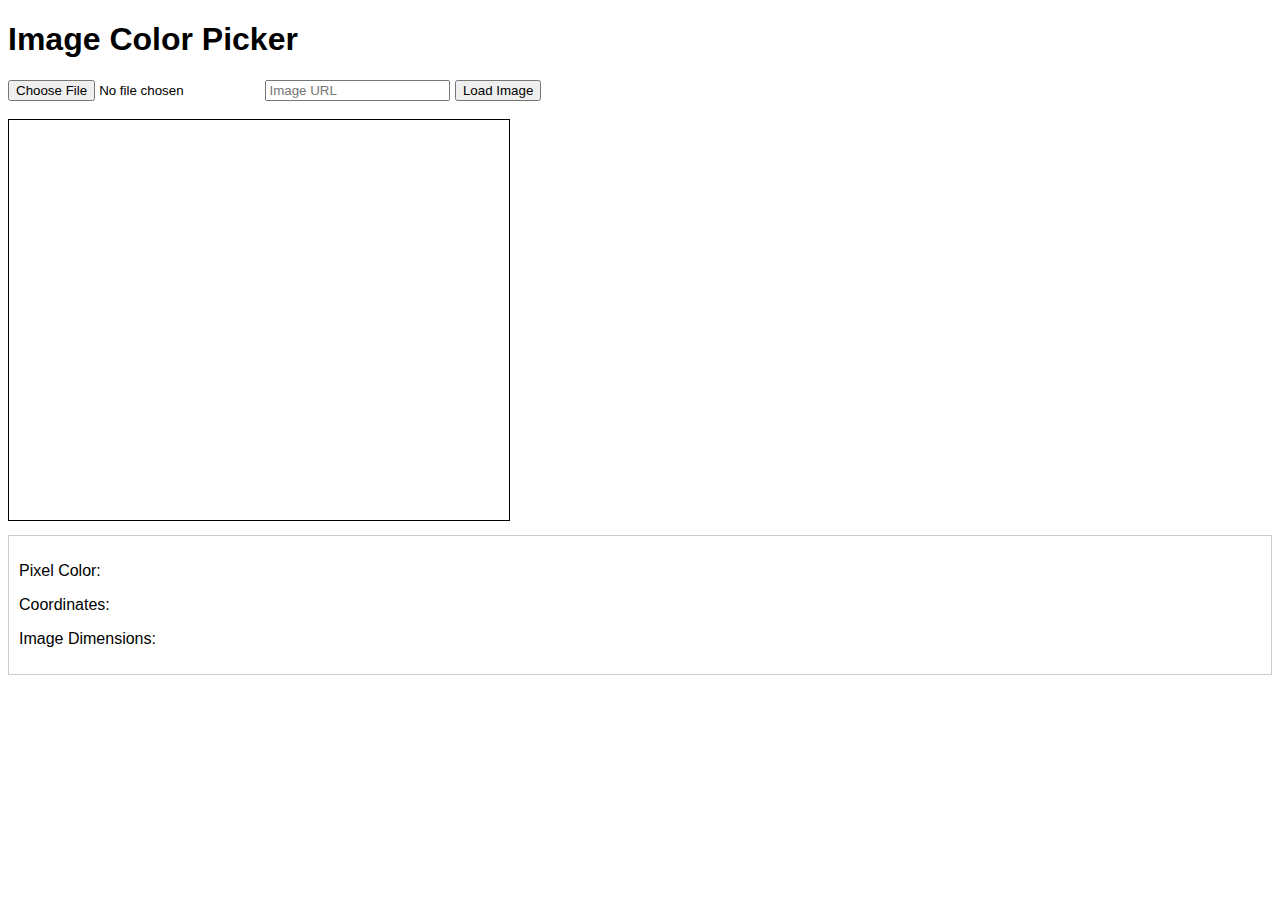
==== index.html @ 913bb84f "Create index.html" ====
<!DOCTYPE html>
<html>
<head>
<title>Image Color Picker</title>
<style>
body { font-family: sans-serif; } /* Устанавливаем шрифт по умолчанию */
canvas { border: 1px solid black; } /* Рамка вокруг холста */
#infoPanel { margin-top: 10px; padding: 10px; border: 1px solid #ccc; } /* Стиль информационной панели */
</style>
</head>
<body>

<h1>Image Color Picker</h1>

<input type="file" id="imageUpload" accept="image/*"> <!-- Выбор файла изображения -->
<input type="text" id="imageUrl" placeholder="Image URL"> <!-- Ввод URL изображения -->
<button onclick="loadImage()">Load Image</button> <!-- Кнопка загрузки -->

<br><br>

<canvas id="myCanvas" width="500" height="400"></canvas> <!-- Холст для отображения изображения -->

<div id="infoPanel"> <!-- Информационная панель -->
  <p>Pixel Color: <span id="pixelColor"></span></p> <!-- Цвет пикселя -->
  <p>Coordinates: <span id="coordinates"></span></p> <!-- Координаты пикселя -->
  <p>Image Dimensions: <span id="imageDimensions"></span></p> <!-- Размеры изображения -->
</div>

<script>
const canvas = document.getElementById('myCanvas');     // Получаем элемент canvas
const ctx = canvas.getContext('2d');                   // Получаем 2D контекст для рисования
const infoPanel = document.getElementById('infoPanel'); // Информационная панель
const pixelColorSpan = document.getElementById('pixelColor'); // Элемент для вывода цвета
const coordinatesSpan = document.getElementById('coordinates'); // Элемент для вывода координат
const imageDimensionsSpan = document.getElementById('imageDimensions'); // Элемент для вывода размеров
const imageUpload = document.getElementById('imageUpload'); // Элемент для загрузки файла
const imageUrlInput = document.getElementById('imageUrl'); // Элемент для ввода URL

function loadImage() { // Функция загрузки изображения
  const imageUrl = imageUrlInput.value.trim() || imageUpload.files[0]; // Получаем URL или выбранный файл

  if (!imageUrl) { // Проверка на наличие изображения
    alert('Please select an image or provide a URL.');
    return;
  }

  const img = new Image(); // Создаем объект Image
  img.onload = function() { // Функция, вызываемая после загрузки изображения
    canvas.width = img.width; // Устанавливаем ширину холста
    canvas.height = img.height; // Устанавливаем высоту холста
    ctx.drawImage(img, 0, 0); // Рисуем изображение на холсте
    imageDimensionsSpan.textContent = `${img.width} x ${img.height}`; // Выводим размеры изображения

    canvas.addEventListener('mousemove', getPixelColor); // Добавляем обработчик события mousemove
  };

  if(typeof imageUrl === 'string') { // Проверка типа imageUrl - строка или файл
      img.src = imageUrl; // Устанавливаем src для URL
  } else { // Обработка загруженного файла
      const reader = new FileReader(); // Создаем объект FileReader
      reader.onload = function(e) { // Обработчик события загрузки файла
          img.src = e.target.result; // Устанавливаем src из файла
      };
      reader.readAsDataURL(imageUrl); // Читаем файл как DataURL
  }
}


function getPixelColor(event) { // Функция получения цвета пикселя
  const rect = canvas.getBoundingClientRect(); // Получаем координаты холста
  const x = event.clientX - rect.left; // Координата x курсора на холсте
  const y = event.clientY - rect.top; // Координата y курсора на холсте
  const imageData = ctx.getImageData(x, y, 1, 1); // Получаем данные пикселя
  const data = imageData.data; // Массив данных пикселя (RGBA)
  const rgb = `rgb(${data[0]}, ${data[1]}, ${data[2]})`; // Формируем строку RGB
  pixelColorSpan.textContent = rgb; // Выводим цвет
  coordinatesSpan.textContent = `(${x}, ${y})`; // Выводим координаты
}

</script>

</body>
</html>
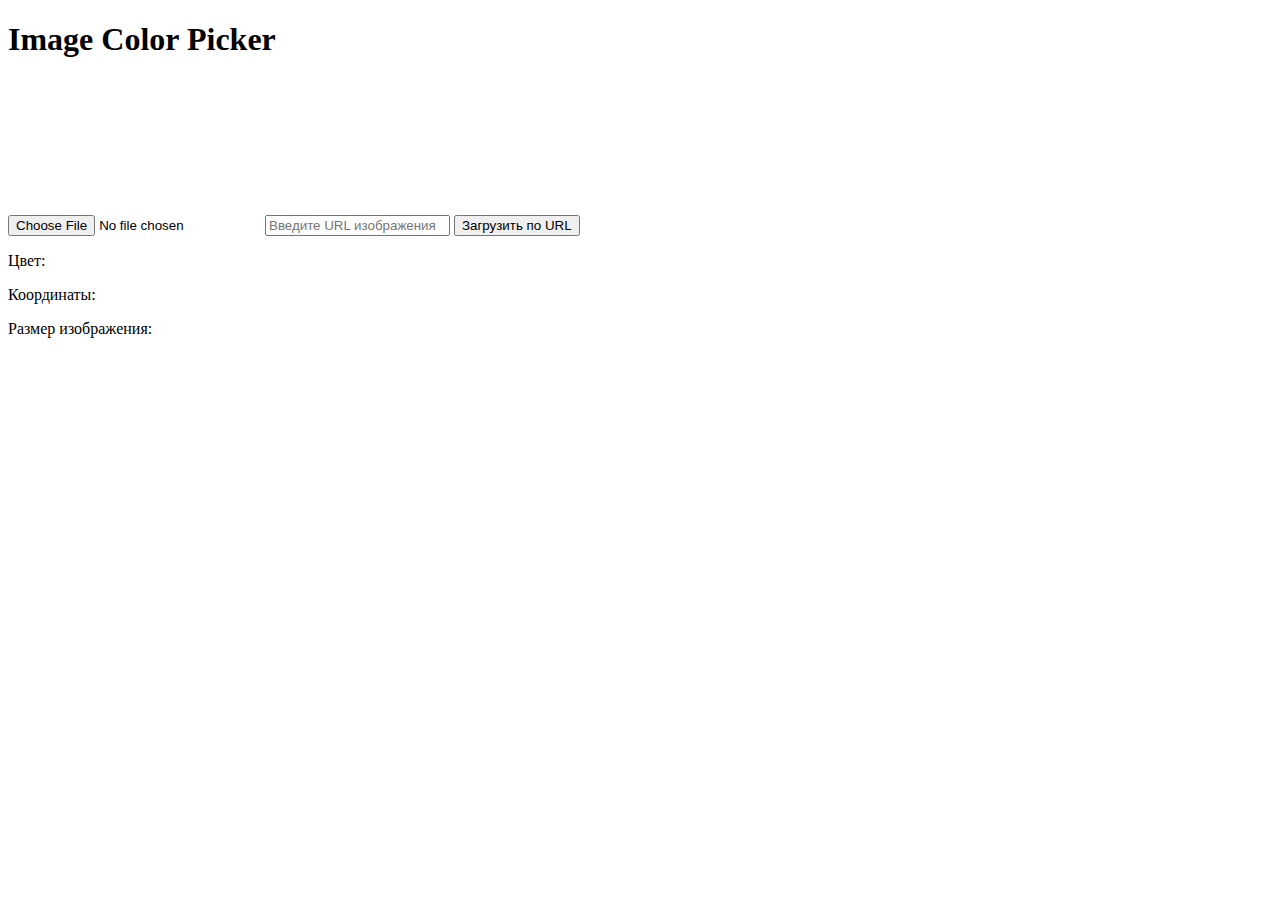
==== commit 0670d36d: "Update index.html" ====
--- a/index.html
+++ b/index.html
@@ -1,83 +1,28 @@
 <!DOCTYPE html>
-<html>
+<html lang="ru">
 <head>
-<title>Image Color Picker</title>
-<style>
-body { font-family: sans-serif; } /* Устанавливаем шрифт по умолчанию */
-canvas { border: 1px solid black; } /* Рамка вокруг холста */
-#infoPanel { margin-top: 10px; padding: 10px; border: 1px solid #ccc; } /* Стиль информационной панели */
-</style>
+    <meta charset="UTF-8">
+    <meta name="viewport" content="width=device-width, initial-scale=1.0">
+    <title>Image Color Picker</title>
+    <link rel="stylesheet" href="styles.css">
 </head>
 <body>
-
-<h1>Image Color Picker</h1>
-
-<input type="file" id="imageUpload" accept="image/*"> <!-- Выбор файла изображения -->
-<input type="text" id="imageUrl" placeholder="Image URL"> <!-- Ввод URL изображения -->
-<button onclick="loadImage()">Load Image</button> <!-- Кнопка загрузки -->
-
-<br><br>
-
-<canvas id="myCanvas" width="500" height="400"></canvas> <!-- Холст для отображения изображения -->
-
-<div id="infoPanel"> <!-- Информационная панель -->
-  <p>Pixel Color: <span id="pixelColor"></span></p> <!-- Цвет пикселя -->
-  <p>Coordinates: <span id="coordinates"></span></p> <!-- Координаты пикселя -->
-  <p>Image Dimensions: <span id="imageDimensions"></span></p> <!-- Размеры изображения -->
-</div>
-
-<script>
-const canvas = document.getElementById('myCanvas');     // Получаем элемент canvas
-const ctx = canvas.getContext('2d');                   // Получаем 2D контекст для рисования
-const infoPanel = document.getElementById('infoPanel'); // Информационная панель
-const pixelColorSpan = document.getElementById('pixelColor'); // Элемент для вывода цвета
-const coordinatesSpan = document.getElementById('coordinates'); // Элемент для вывода координат
-const imageDimensionsSpan = document.getElementById('imageDimensions'); // Элемент для вывода размеров
-const imageUpload = document.getElementById('imageUpload'); // Элемент для загрузки файла
-const imageUrlInput = document.getElementById('imageUrl'); // Элемент для ввода URL
-
-function loadImage() { // Функция загрузки изображения
-  const imageUrl = imageUrlInput.value.trim() || imageUpload.files[0]; // Получаем URL или выбранный файл
-
-  if (!imageUrl) { // Проверка на наличие изображения
-    alert('Please select an image or provide a URL.');
-    return;
-  }
-
-  const img = new Image(); // Создаем объект Image
-  img.onload = function() { // Функция, вызываемая после загрузки изображения
-    canvas.width = img.width; // Устанавливаем ширину холста
-    canvas.height = img.height; // Устанавливаем высоту холста
-    ctx.drawImage(img, 0, 0); // Рисуем изображение на холсте
-    imageDimensionsSpan.textContent = `${img.width} x ${img.height}`; // Выводим размеры изображения
-
-    canvas.addEventListener('mousemove', getPixelColor); // Добавляем обработчик события mousemove
-  };
-
-  if(typeof imageUrl === 'string') { // Проверка типа imageUrl - строка или файл
-      img.src = imageUrl; // Устанавливаем src для URL
-  } else { // Обработка загруженного файла
-      const reader = new FileReader(); // Создаем объект FileReader
-      reader.onload = function(e) { // Обработчик события загрузки файла
-          img.src = e.target.result; // Устанавливаем src из файла
-      };
-      reader.readAsDataURL(imageUrl); // Читаем файл как DataURL
-  }
-}
-
-
-function getPixelColor(event) { // Функция получения цвета пикселя
-  const rect = canvas.getBoundingClientRect(); // Получаем координаты холста
-  const x = event.clientX - rect.left; // Координата x курсора на холсте
-  const y = event.clientY - rect.top; // Координата y курсора на холсте
-  const imageData = ctx.getImageData(x, y, 1, 1); // Получаем данные пикселя
-  const data = imageData.data; // Массив данных пикселя (RGBA)
-  const rgb = `rgb(${data[0]}, ${data[1]}, ${data[2]})`; // Формируем строку RGB
-  pixelColorSpan.textContent = rgb; // Выводим цвет
-  coordinatesSpan.textContent = `(${x}, ${y})`; // Выводим координаты
-}
-
-</script>
-
+    <div class="container">
+        <h1>Image Color Picker</h1>
+        <!-- Поле для загрузки изображения с компьютера -->
+        <input type="file" id="imageInput" accept="image/*">
+        <!-- Поле для ввода URL изображения -->
+        <input type="text" id="imageUrlInput" placeholder="Введите URL изображения">
+        <button id="loadImageUrl">Загрузить по URL</button>
+        <!-- Холст для отображения изображения -->
+        <canvas id="imageCanvas"></canvas>
+        <!-- Информационная панель -->
+        <div id="infoPanel">
+            <p>Цвет: <span id="colorDisplay"></span></p>
+            <p>Координаты: <span id="coordinates"></span></p>
+            <p>Размер изображения: <span id="imageSize"></span></p>
+        </div>
+    </div>
+    <script src="script.js"></script>
 </body>
 </html>
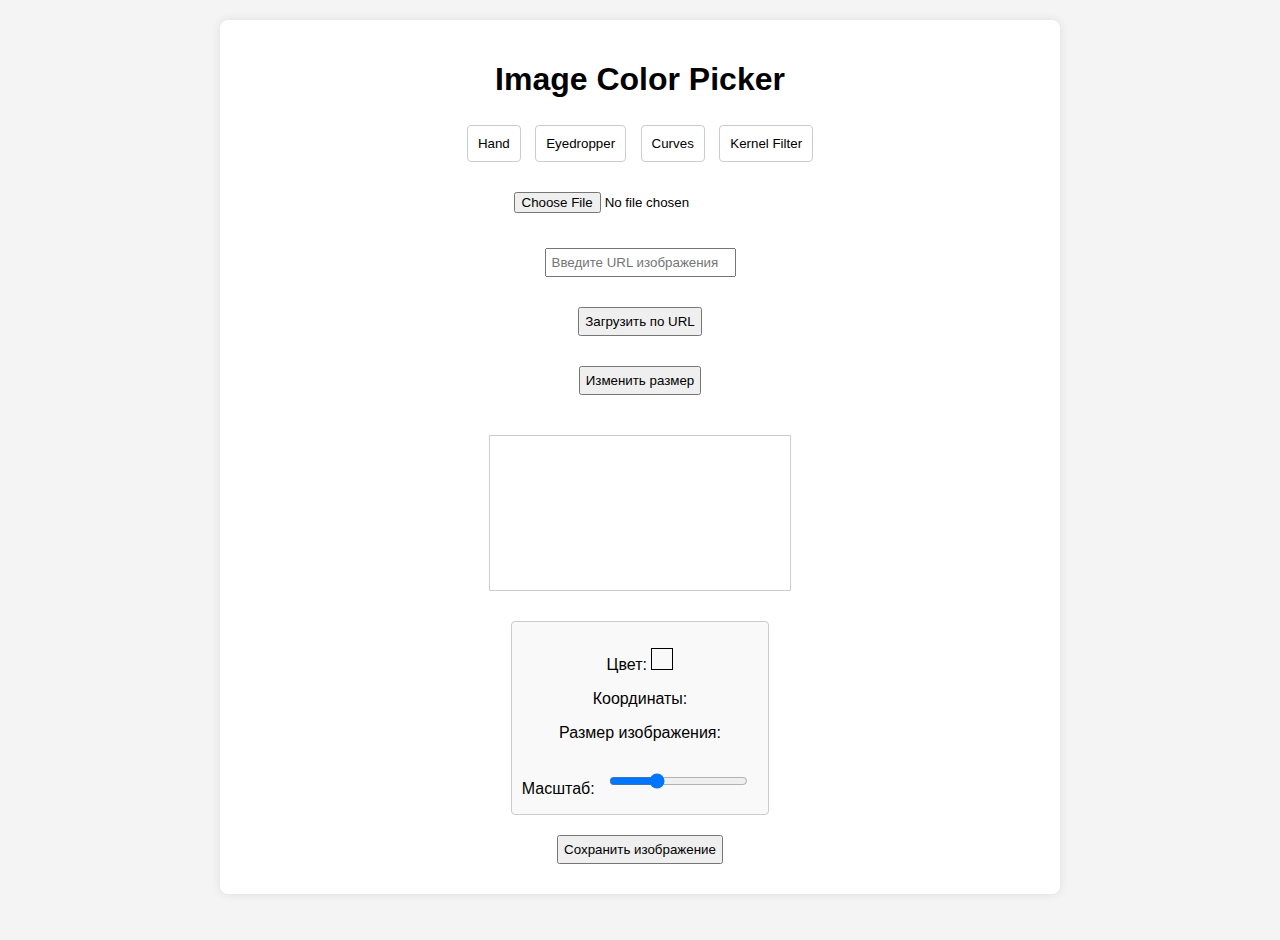
==== commit 20a891c7: "Add files via upload" ====
--- a/index.html
+++ b/index.html
@@ -9,20 +9,108 @@
 <body>
     <div class="container">
         <h1>Image Color Picker</h1>
-        <!-- Поле для загрузки изображения с компьютера -->
-        <input type="file" id="imageInput" accept="image/*">
-        <!-- Поле для ввода URL изображения -->
-        <input type="text" id="imageUrlInput" placeholder="Введите URL изображения">
-        <button id="loadImageUrl">Загрузить по URL</button>
-        <!-- Холст для отображения изображения -->
-        <canvas id="imageCanvas"></canvas>
-        <!-- Информационная панель -->
-        <div id="infoPanel">
-            <p>Цвет: <span id="colorDisplay"></span></p>
-            <p>Координаты: <span id="coordinates"></span></p>
-            <p>Размер изображения: <span id="imageSize"></span></p>
+        <div class="toolbar">
+            <button id="handTool" title="Hand Tool (H)">Hand</button>
+            <button id="eyedropperTool" title="Eyedropper Tool (I)">Eyedropper</button>
+            <button id="curvesTool" title="Curves Tool (C)">Curves</button>
+            <button id="kernelTool" title="Kernel Filter (K)">Kernel Filter</button>
+        </div>
+        <div class="image-container">
+            <input type="file" id="imageInput" accept="image/*">
+            <input type="text" id="imageUrlInput" placeholder="Введите URL изображения">
+            <button id="loadImageUrl">Загрузить по URL</button>
+            <button id="openModal">Изменить размер</button>
+            <div class="canvas-container">
+                <canvas id="imageCanvas"></canvas>
+            </div>
+            <div id="infoPanel">
+                <p>Цвет: <span id="colorDisplay"></span></p>
+                <p>Координаты: <span id="coordinates"></span></p>
+                <p>Размер изображения: <span id="imageSize"></span></p>
+                <label for="scale">Масштаб:</label>
+                <input type="range" id="scale" min="12" max="300" value="100">
+            </div>
+            <button id="saveImage">Сохранить изображение</button>
         </div>
     </div>
+
+    <!-- Модальное окно для изменения размера -->
+    <dialog id="modal">
+        <form method="dialog">
+            <label for="width">Ширина:</label>
+            <input type="number" id="width">
+            <label for="height">Высота:</label>
+            <input type="number" id="height">
+            <label for="keepAspect">Сохранить пропорции:</label>
+            <input type="checkbox" id="keepAspect" checked>
+            <label for="interpolation">Алгоритм интерполяции:</label>
+            <select id="interpolation">
+                <option value="nearest">Ближайший сосед</option>
+            </select>
+            <button type="submit">Применить</button>
+            <button type="button" id="cancel">Отмена</button>
+        </form>
+    </dialog>
+
+    <!-- Модальное окно для коррекции "Кривые" -->
+    <dialog id="curvesModal">
+        <form method="dialog">
+            <h3>Коррекция "Кривые"</h3>
+            <div id="histogramContainer">
+                <svg id="histogram" width="300" height="300"></svg>
+            </div>
+            <div>
+                <label for="input1">Входное значение 1:</label>
+                <input type="number" id="input1" min="0" max="255" value="0">
+                <label for="output1">Выходное значение 1:</label>
+                <input type="number" id="output1" min="0" max="255" value="0">
+            </div>
+            <div>
+                <label for="input2">Входное значение 2:</label>
+                <input type="number" id="input2" min="0" max="255" value="255">
+                <label for="output2">Выходное значение 2:</label>
+                <input type="number" id="output2" min="0" max="255" value="255">
+            </div>
+            <label>
+                <input type="checkbox" id="previewCheckbox"> Предпросмотр
+            </label>
+            <button type="button" id="applyCurves">Применить</button>
+            <button type="button" id="resetCurves">Сбросить</button>
+            <button type="button" id="closeCurvesModal">Закрыть</button>
+        </form>
+    </dialog>
+
+    <!-- Модальное окно для фильтрации с использованием ядер -->
+    <dialog id="kernelModal">
+        <form method="dialog">
+            <h3>Фильтрация с использованием ядер</h3>
+            <label for="kernelPreset">Преднастроенные значения:</label>
+            <select id="kernelPreset">
+                <option value="identity">Тождественное отображение</option>
+                <option value="sharpen">Повышение резкости</option>
+                <option value="gaussian">Фильтр Гаусса (3x3)</option>
+                <option value="boxBlur">Прямоугольное размытие</option>
+            </select>
+            <div id="kernelInputs">
+                <input type="number" class="kernelInput" value="0">
+                <input type="number" class="kernelInput" value="0">
+                <input type="number" class="kernelInput" value="0">
+                <input type="number" class="kernelInput" value="0">
+                <input type="number" class="kernelInput" value="1">
+                <input type="number" class="kernelInput" value="0">
+                <input type="number" class="kernelInput" value="0">
+                <input type="number" class="kernelInput" value="0">
+                <input type="number" class="kernelInput" value="0">
+            </div>
+            <label>
+                <input type="checkbox" id="previewKernelCheckbox"> Предпросмотр
+            </label>
+            <button type="button" id="applyKernel">Применить</button>
+            <button type="button" id="resetKernel">Сбросить</button>
+            <button type="button" id="closeKernelModal">Закрыть</button>
+        </form>
+    </dialog>
+
     <script src="script.js"></script>
 </body>
 </html>
--- a/styles.css
+++ b/styles.css
@@ -0,0 +1,118 @@
+body {
+    font-family: Arial, sans-serif;
+    margin: 0;
+    padding: 20px;
+    background-color: #f4f4f4;
+    display: flex;
+    justify-content: center;
+    align-items: flex-start; /* Изменено на flex-start, чтобы панель была сверху */
+    min-height: 100vh;
+    overflow-y: auto; /* Включаем вертикальную прокрутку */
+}
+
+.container {
+    max-width: 800px;
+    width: 100%;
+    text-align: center;
+    background-color: #fff;
+    padding: 20px;
+    border-radius: 8px;
+    box-shadow: 0 0 10px rgba(0, 0, 0, 0.1);
+}
+
+.toolbar {
+    margin-bottom: 10px;
+}
+
+.toolbar button {
+    padding: 10px;
+    margin: 5px;
+    cursor: pointer;
+    border: 1px solid #ccc;
+    background-color: #fff;
+    border-radius: 4px;
+}
+
+.toolbar button.active {
+    background-color: #ddd;
+}
+
+.image-container {
+    display: flex;
+    flex-direction: column;
+    align-items: center;
+    gap: 10px;
+}
+
+.canvas-container {
+    max-width: 100%;
+    max-height: 70vh; /* Ограничиваем высоту контейнера для холста */
+    overflow: auto; /* Включаем прокрутку внутри контейнера */
+    border: 1px solid #ccc;
+    margin-top: 20px;
+}
+
+canvas {
+    max-width: 100%;
+    height: auto;
+    image-rendering: crisp-edges; /* Улучшает четкость */
+    image-rendering: pixelated; /* Убирает размытие */
+}
+
+#infoPanel {
+    margin-top: 20px;
+    padding: 10px;
+    background-color: #f9f9f9;
+    border: 1px solid #ccc;
+    border-radius: 4px;
+}
+
+input, button {
+    margin: 10px;
+    padding: 5px;
+}
+
+#colorDisplay {
+    display: inline-block;
+    width: 20px;
+    height: 20px;
+    border: 1px solid #000;
+}
+
+dialog {
+    width: 400px;
+    padding: 20px;
+    border: 1px solid #ccc;
+    background-color: #fff;
+    border-radius: 8px;
+}
+
+dialog form {
+    display: flex;
+    flex-direction: column;
+    gap: 10px;
+}
+
+dialog button {
+    margin: 5px 0;
+}
+
+#histogramContainer {
+    margin-bottom: 20px;
+}
+
+#histogram {
+    border: 1px solid #000;
+}
+
+#kernelInputs {
+    display: grid;
+    grid-template-columns: repeat(3, 1fr);
+    gap: 5px;
+    margin: 10px 0;
+}
+
+.kernelInput {
+    width: 50px;
+    text-align: center;
+}
